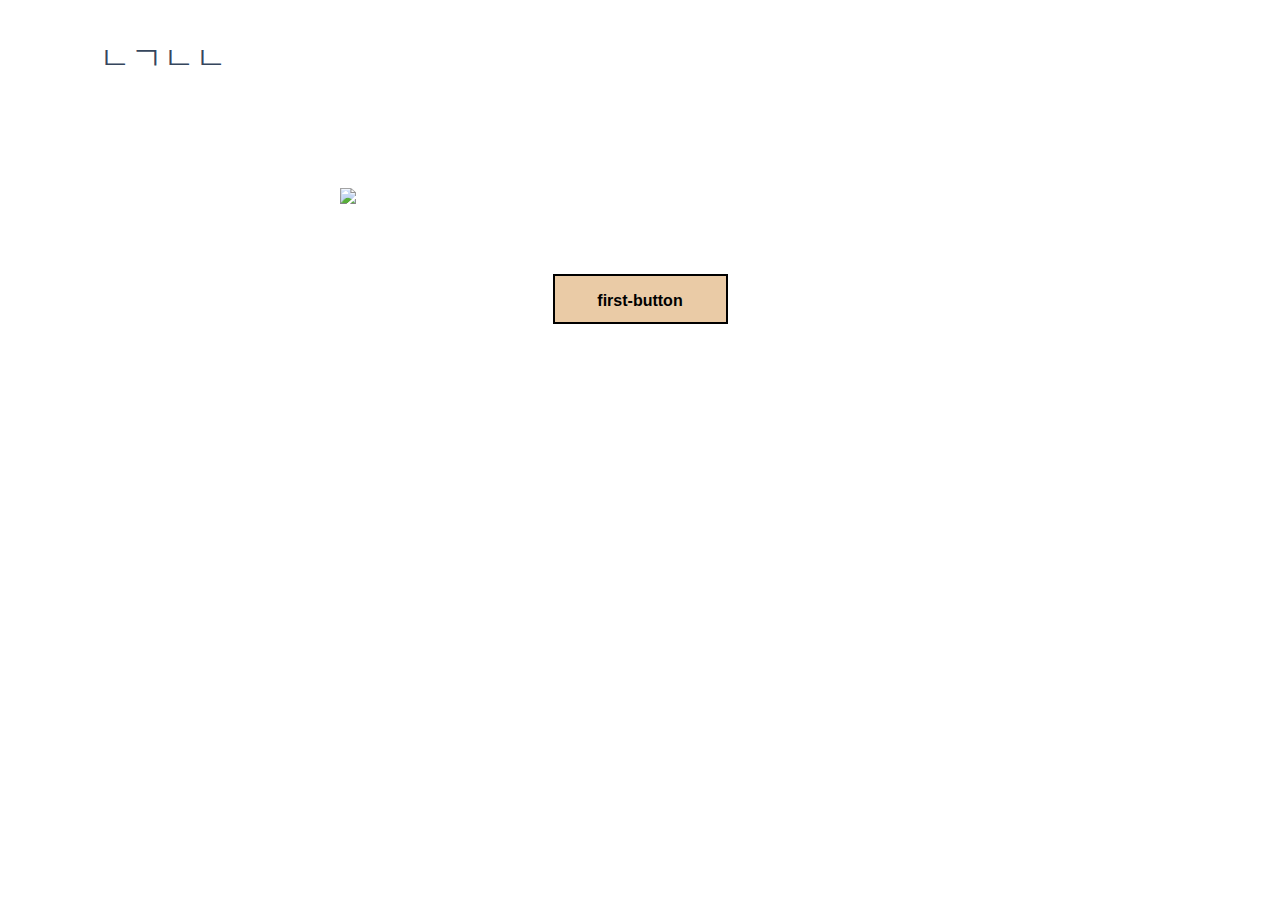
==== index.html @ 28e05ed9 "Add files via upload" ====
<!DOCTYPE html>
<html lang="en">
<head>
    <meta charset="UTF-8">
    <title>Title</title>
    <!-- Required meta tags -->
    <meta charset="utf-8">
    <meta name="viewport" content="width=device-width, initial-scale=1, shrink-to-fit=no">

    <!-- Bootstrap CSS -->
    <link rel="stylesheet" href="https://stackpath.bootstrapcdn.com/bootstrap/4.4.1/css/bootstrap.min.css" integrity="sha384-Vkoo8x4CGsO3+Hhxv8T/Q5PaXtkKtu6ug5TOeNV6gBiFeWPGFN9MuhOf23Q9Ifjh" crossorigin="anonymous">

    <title>Hello, world!</title>
    <link rel="stylesheet" href="style_index.css">
    <link rel="manifest" href="/manifest.json">
</head>
<body>
<nav class="navbar navbar-expand-lg navbar-light nav-distance">
    <a class="navbar-brand" href="#">ㄴㄱㄴㄴ</a>

</nav>

<div style="align-items: center; display: flex; justify-content: center; margin-top:70px;">
<img src="https://yt3.googleusercontent.com/j1J4HZxJacoM3KtXilALAJs2EA88ea7aFLpZfoeHDv_MnPQSkAcfsDzfWm02UXDfs_hhUV-vWA=s900-c-k-c0x00ffffff-no-rj" style="animation: pulse 1.2s linear infinite;width: 60vw;max-width: 600px;">
</div>
<div style="margin-top: 70px; justify-content: center">
    <a href="/whoru.html" style="justify-content: center;display: flex;">
        <div class="sbutton">
            <p>
                first-button
            </p>
        </div>
    </a>
</div>
    <style>
    img {
        animation: pulse 1.2s linear infinite;width: 60vw;max-width: 600px;
    }

    @keyframes pulse {
        20% {
            transform: scale(1);
        }
        35% {
            transform: scale(1.1);
        }
        50% {
            transform: scale(1);
        }
        65% {
         transform: scale(1.1);
        }
        80% {
            transform: scale(1);
        }
        100% {
            transform: scale(1);
        }
    }

</style>


</body>
</html>
---- style_index.css ----
body {
  font-family: sans-serif;
  background-color: #ffffff;
}

a {
    display: block;
    text-decoration: none;
}

.file-upload {
    padding: 15% 3%;
    margin: 0 auto;
    border-radius: 10px;
    border: solid 1.5px #f6f7fa;
    background-color: #f6f7fa;
}

.file-upload-btn {
  width: 100%;
  margin: 0;
  color: #fff;
  background: #1FB264;
  border: none;
  padding: 10px;
  border-radius: 4px;
  border-bottom: 4px solid #15824B;
  transition: all .2s ease;
  outline: none;
  text-transform: uppercase;
  font-weight: 700;
}

.file-upload-btn:hover {
  background: #1AA059;
  color: #ffffff;
  transition: all .2s ease;
  cursor: pointer;
}

.file-upload-btn:active {
  border: 0;
  transition: all .2s ease;
}

.file-upload-content {
  display: none;
  text-align: center;
}

.file-upload-input {
  position: absolute;
  margin: 0;
  padding: 0;
  width: 100%;
  height: 100%;
  outline: none;
  opacity: 0;
  cursor: pointer;
}

.image-upload-wrap {
    width: 60%;
    margin: 0 auto;
    position: relative;
    object-fit: contain;
    border-radius: 10px;
    border: dashed 1.5px #35465d;
    background-color: #ffffff;
}

.image-dropping,
.image-upload-wrap:hover {
    background-color: #35465d82;
    border: 1.5px dashed #ffffff;
}

.image-title-wrap {
  padding: 0 15px 15px 15px;
  color: #222;
}

.drag-text {
  text-align: center;
}

.drag-text h3 {
  font-weight: 500;
  text-transform: uppercase;
}

.file-upload-image {
  max-height: 200px;
  max-width: 200px;
  margin: auto;
  padding: 20px;
}

.remove-image {
  width: 200px;
  margin: 0;
  color: #fff;
  background: #cd4535;
  border: none;
  padding: 10px;
  border-radius: 4px;
  border-bottom: 4px solid #b02818;
  transition: all .2s ease;
  outline: none;
  text-transform: uppercase;
  font-weight: 700;
}

.remove-image:hover {
  background: #c13b2a;
  color: #ffffff;
  transition: all .2s ease;
  cursor: pointer;
}

.remove-image:active {
  border: 0;
  transition: all .2s ease;
}

.nav-distance {
    padding: 2.1% 7.7%;
}

.navbar-light .navbar-brand {
  font-family: OAGothic-ExtraBold;
  font-size: 24pt;
  line-height: 1.68;
  text-align: left;
  color: #35465d;
}

.navbar-light .navbar-toggler {
    border-color: #ffffff;
}

.section {
    margin-top: 100px;
}

.title {
  font-family: NanumSquareR;
  line-height: 1.67;
  text-align: center;
  color: #35465d;
}

.subtitle {
  font-family: NanumSquareR;
  line-height: 1.53;
  text-align: center;
  color: #35465d;
}

/* On screens that are 600px or less, set the background color to olive */
@media screen and (max-width: 600px) {
  html {
    font-size: 10px;
  }
    .navbar-brand {
        font-size: 2rem;
    }
}


.youtube-link {
    font-family: NanumSquareR;
    font-size: 1.5rem;
    line-height: 1.71;
    text-align: center;
    color: #f73737;
    text-decoration: underline;
}

.youtube-link:hover {
    font-family: NanumSquareR;
    font-size: 1.5rem;
    line-height: 1.71;
    text-align: center;
    color: #f73737;
    text-decoration: underline;
}

.youtube-icon {
    width: 8%;
}

.upload {
    width: 20%;
}

.upload-text {
    width: 58%;
    font-family: NanumSquareR;
    font-size: 1.5rem;
    line-height: 1.53;
    text-align: center;
    color: #35465d;
    margin: 0 auto;
}

.sbutton {
    width: 175px;
    height: 50px;
    background-color: rgb(234, 203, 166);
    border: 2px black solid;
    position: relative;
    z-index: 1;
}

.sbutton p {
    line-height: 50px;
    text-decoration: none;
    font-family: sans-serif;
    font-weight: 600;
    text-align: center;
    color: black;
}

.sbutton::before {
    content: "";
    display: block;
    width: 0;
    height: 100%;
    background-color: whitesmoke;
    position: absolute;
    top: 0;
    left: 0;
    transition: 0.4s ease-in;
    z-index: -1;
}

.sbutton:hover::before {
    width: 100%;
}

@font-face {
    font-family: 'OAGothic-ExtraBold';
    src: url('https://cdn.jsdelivr.net/gh/projectnoonnu/noonfonts_2302@1.0/OAGothic-ExtraBold.woff2') format('woff2');
    font-weight: 800;
    font-style: normal;
}
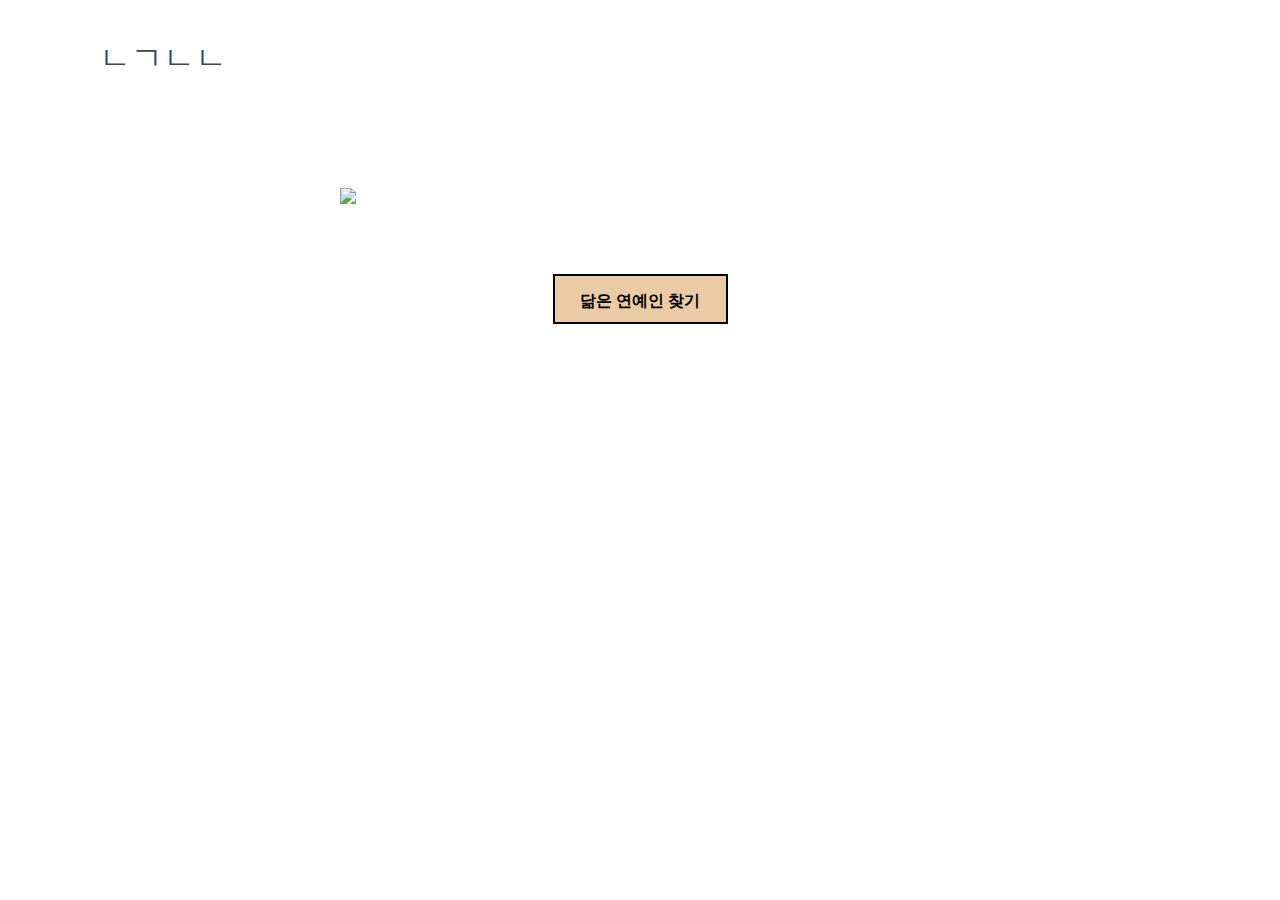
==== commit d3748238: "ㄴ" ====
--- a/index.html
+++ b/index.html
@@ -27,7 +27,7 @@
     <a href="/whoru.html" style="justify-content: center;display: flex;">
         <div class="sbutton">
             <p>
-                first-button
+                닮은 연예인 찾기
             </p>
         </div>
     </a>
